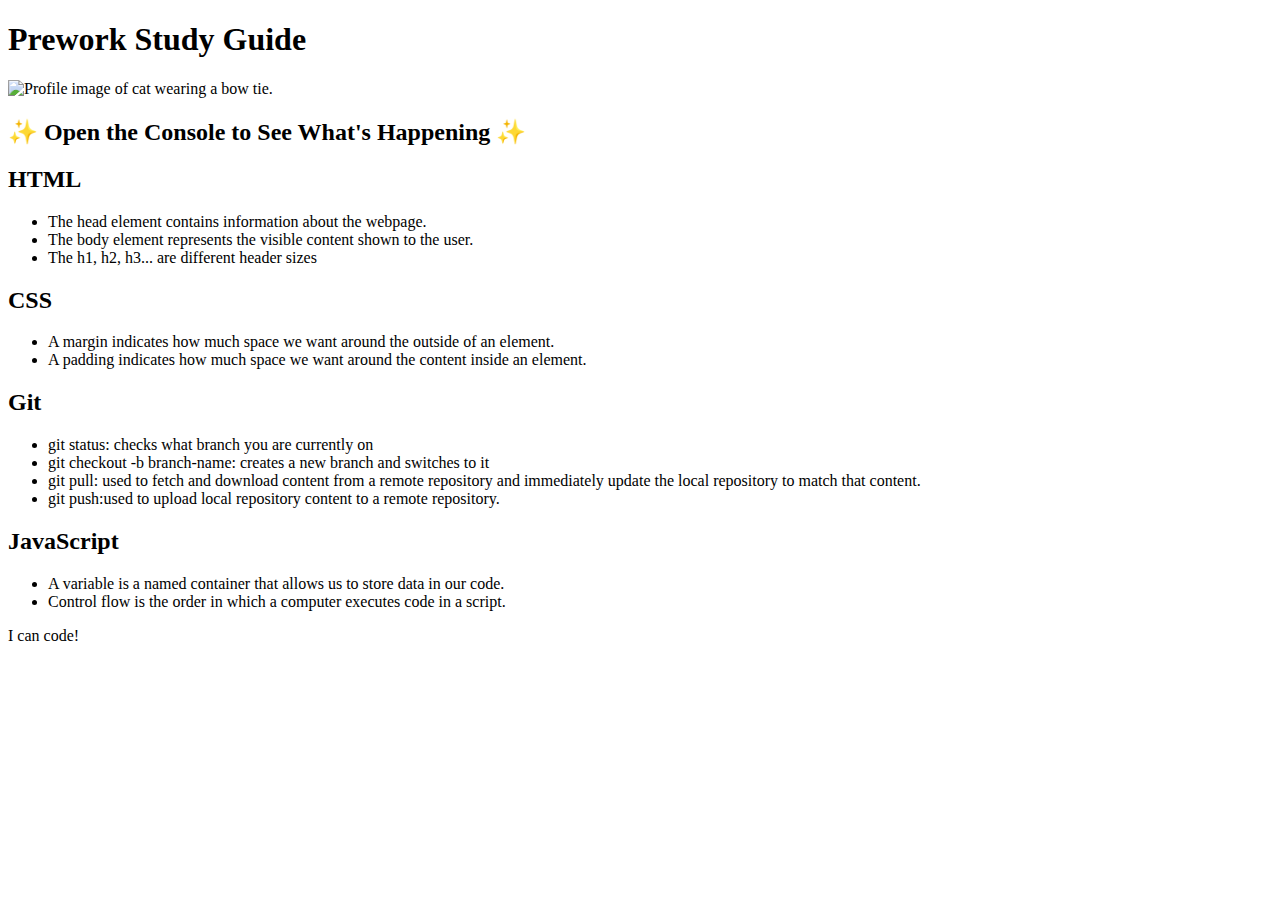
==== index.html @ fd8732bc "Update" ====
<!DOCTYPE html>
<html lang="en">

<head>
  <meta charset="UTF-8" />
  <meta http-equiv="X-UA-Compatible" content="IE=edge" />
  <meta name="viewport" content="width=device-width, initial-scale=1.0" />
  <title>Prework Study Guide</title>
  <link rel="stylesheet" href="style.css" />

</head>

<body>
  <header id="top">
    <h1>Prework Study Guide</h1>
    <img src="bowtie-cat.png" alt="Profile image of cat wearing a bow tie." />
    <h2>✨ Open the Console to See What's Happening ✨</h2>
  </header>
  <main>
    <section class="card" id="html-section">
      <h2>HTML</h2>
      <ul>
        <li>The head element contains information about the webpage.</li>
        <li>The body element represents the visible content shown to the user.</li>
        <li>The h1, h2, h3... are different header sizes</li>

      </ul>

    </section>

    <section class="card" id="css-section">
      <h2>CSS</h2>
      <ul>
        <li>A margin indicates how much space we want around the outside of an element.</li>
        <li>A padding indicates how much space we want around the content inside an element.</li>
      </ul>
    </section>

    <section class="card" id="git-section">
      <h2>Git</h2>
      <ul>
        <li>git status: checks what branch you are currently on</li>
        <li>git checkout -b branch-name: creates a new branch and switches to it</li>
        <li>git pull: used to fetch and download content from a remote repository and immediately update the local
          repository to match that content.</li>
        <li>git push:used to upload local repository content to a remote repository. </li>
      </ul>
    </section>

    <section class="card" id="javascript-section">
      <h2>JavaScript</h2>
      <ul>
        <li>A variable is a named container that allows us to store data in our code.</li>
        <li>Control flow is the order in which a computer executes code in a script.</li>
      </ul>
    </section>
  </main>

  <footer>
    <p>I can code!</p>
  </footer>
  <script src="script.js"></script>
</body>

</html>
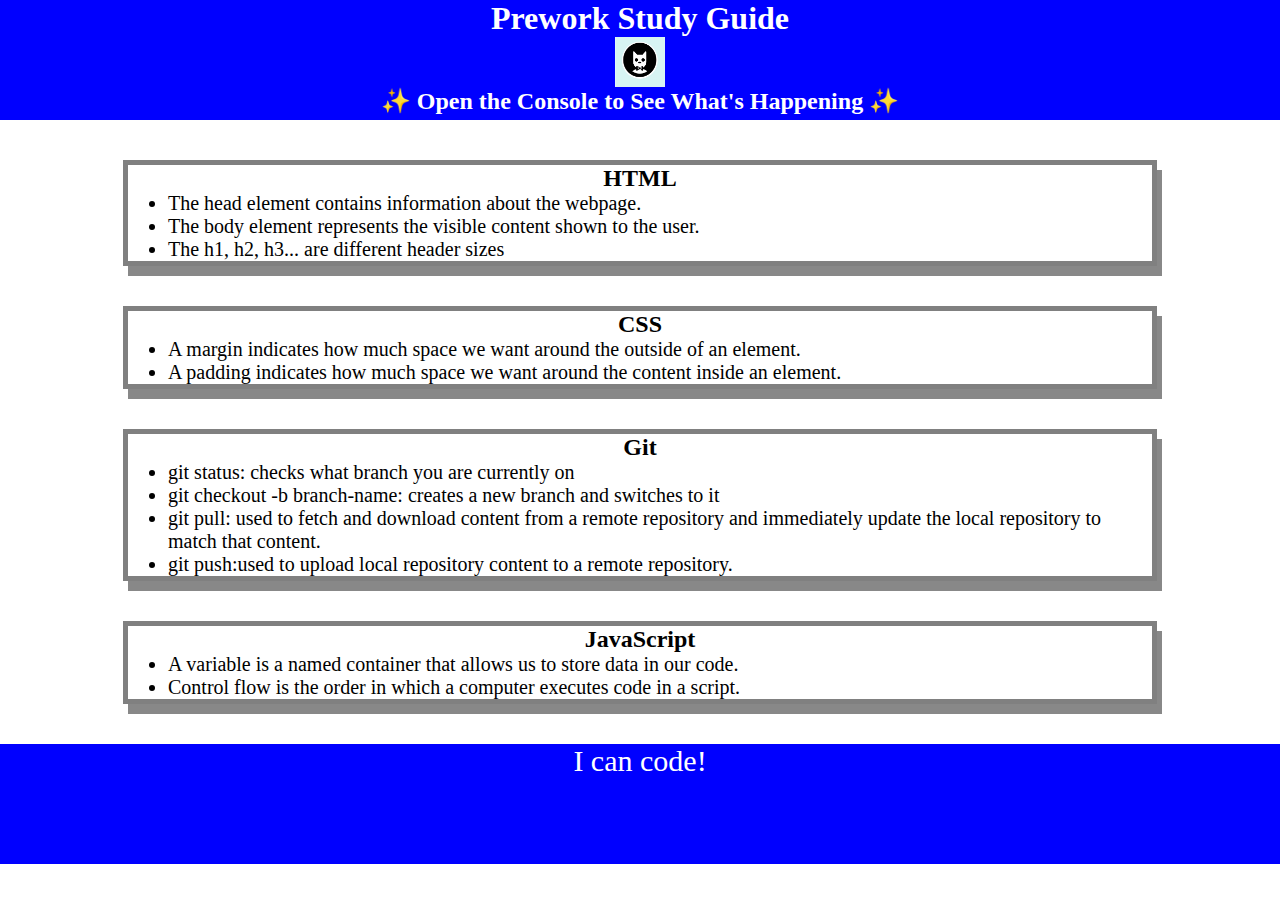
==== commit aaf079da: "update" ====
--- a/index.html
+++ b/index.html
@@ -6,14 +6,14 @@
   <meta http-equiv="X-UA-Compatible" content="IE=edge" />
   <meta name="viewport" content="width=device-width, initial-scale=1.0" />
   <title>Prework Study Guide</title>
-  <link rel="stylesheet" href="style.css" />
+  <link rel="stylesheet" href="assets/style.css" />
 
 </head>
 
 <body>
   <header id="top">
     <h1>Prework Study Guide</h1>
-    <img src="bowtie-cat.png" alt="Profile image of cat wearing a bow tie." />
+    <img src="assets/bowtie-cat.png" alt="Profile image of cat wearing a bow tie." />
     <h2>✨ Open the Console to See What's Happening ✨</h2>
   </header>
   <main>
@@ -59,7 +59,7 @@
   <footer>
     <p>I can code!</p>
   </footer>
-  <script src="script.js"></script>
+  <script src="assets/script.js"></script>
 </body>
 
 </html>--- a/assets/style.css
+++ b/assets/style.css
@@ -0,0 +1,58 @@
+* {
+    margin: 0;
+    /* we are indicating that 
+                we want NO extra space 
+                around the element. */
+
+    /*When you increase padding, 
+            you are actually making the 
+            entire element bigger! That 
+            is because the padding, while
+             transparent, is located inside
+              the element, whereas the margin
+               is the transparent buffer 
+               outside an element.
+
+  */
+
+    padding: 0;
+    /*adds space around 
+                the content inside an element.  */
+}
+
+header,
+footer {
+    width: 100%;
+    height: 120px;
+    background-color: blue;
+    color: white;
+}
+
+h1,
+h2 {
+    text-align: center;
+}
+
+img {
+    display: block;
+    height: 50px;
+    width: 50px;
+    margin-left: auto;
+    margin-right: auto;
+}
+
+ul {
+    padding-left: 40px;
+    font-size: 20px;
+}
+p {
+    text-align: center;
+    font-size: 30px;
+  }
+  .card {
+    width: 80%;
+    margin: 40px auto;
+    border: 5px solid gray;
+    box-shadow: 5px 10px #888888;
+  }
+  